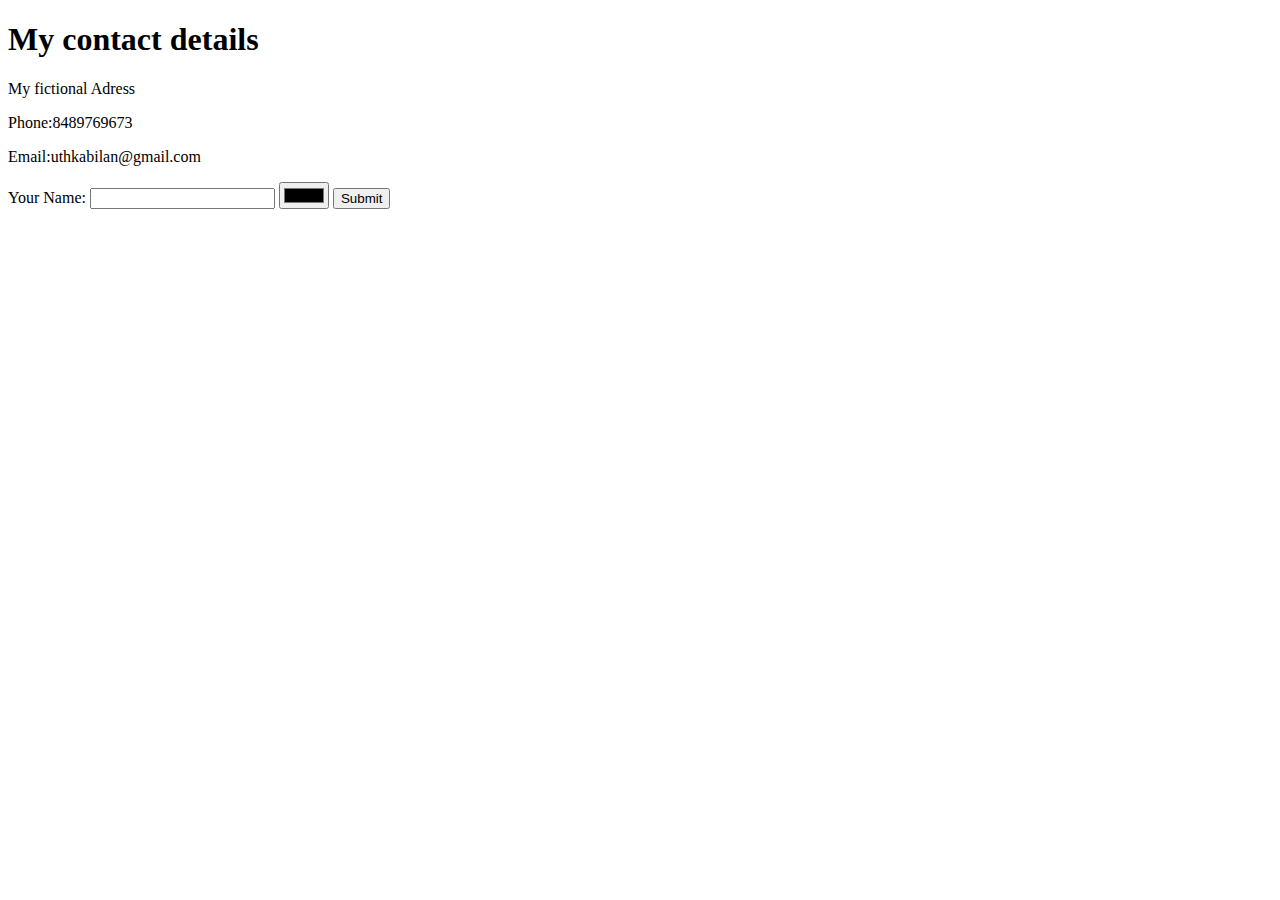
==== contact.html @ 4274bdcd "Fist Commit" ====
<!DOCTYPE html>
<html lang="en">
<head>
    <meta charset="UTF-8">
    <title>My Contact</title>
</head>
<body>
    <H1>My contact details</H1>
    <p>My fictional Adress</p>
    <p>Phone:8489769673</p>
    <p>Email:uthkabilan@gmail.com</p>

    <form action="index.html">
        <label>Your Name:</label>
        <input type="text" name="" value="">
        <input type="color">
        <input type="submit">
    </form>
</body>
</html>
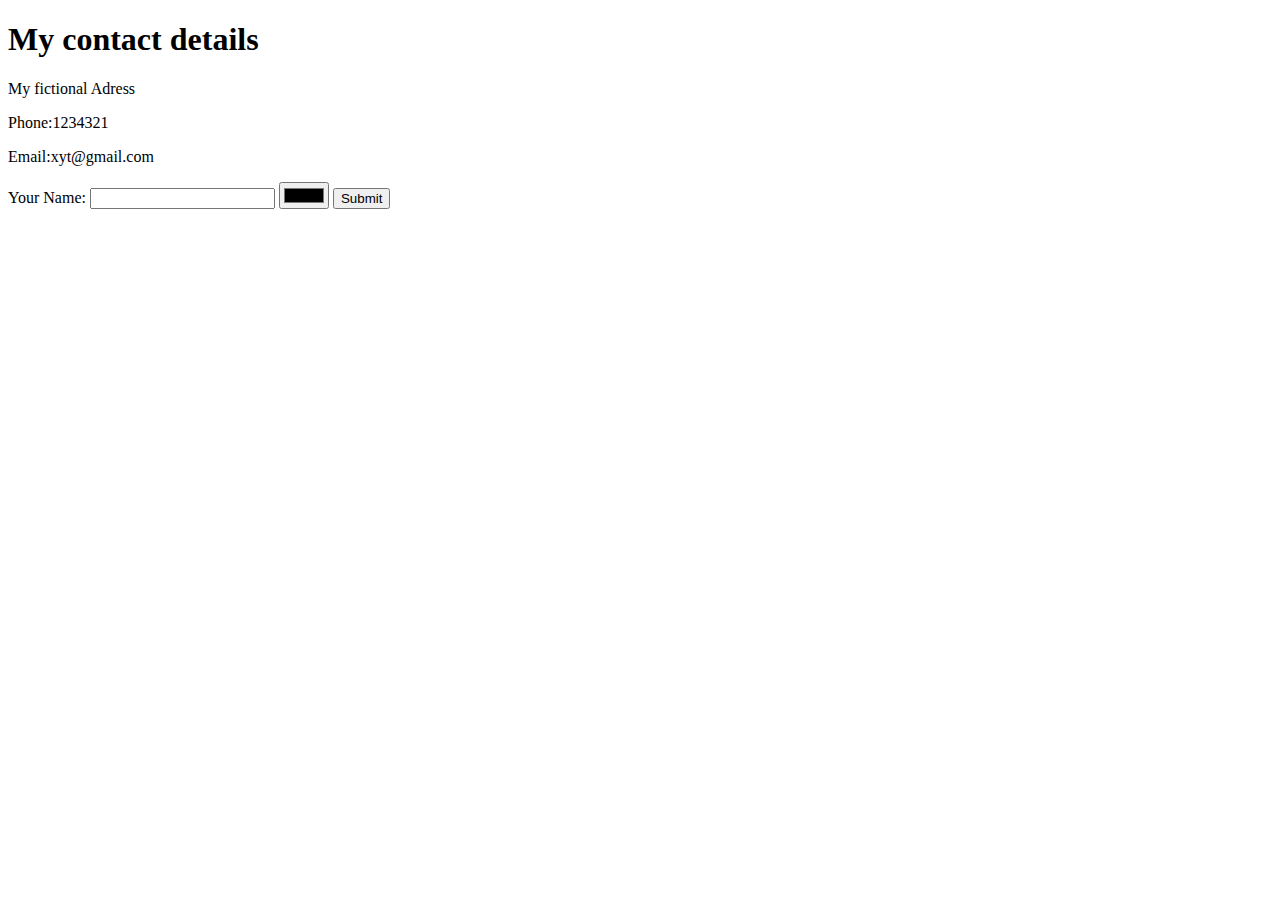
==== commit 14e3007e: "Update contact.html" ====
--- a/contact.html
+++ b/contact.html
@@ -7,8 +7,8 @@
 <body>
     <H1>My contact details</H1>
     <p>My fictional Adress</p>
-    <p>Phone:8489769673</p>
-    <p>Email:uthkabilan@gmail.com</p>
+    <p>Phone:1234321</p>
+    <p>Email:xyt@gmail.com</p>
 
     <form action="index.html">
         <label>Your Name:</label>
@@ -17,4 +17,4 @@
         <input type="submit">
     </form>
 </body>
-</html>+</html>
